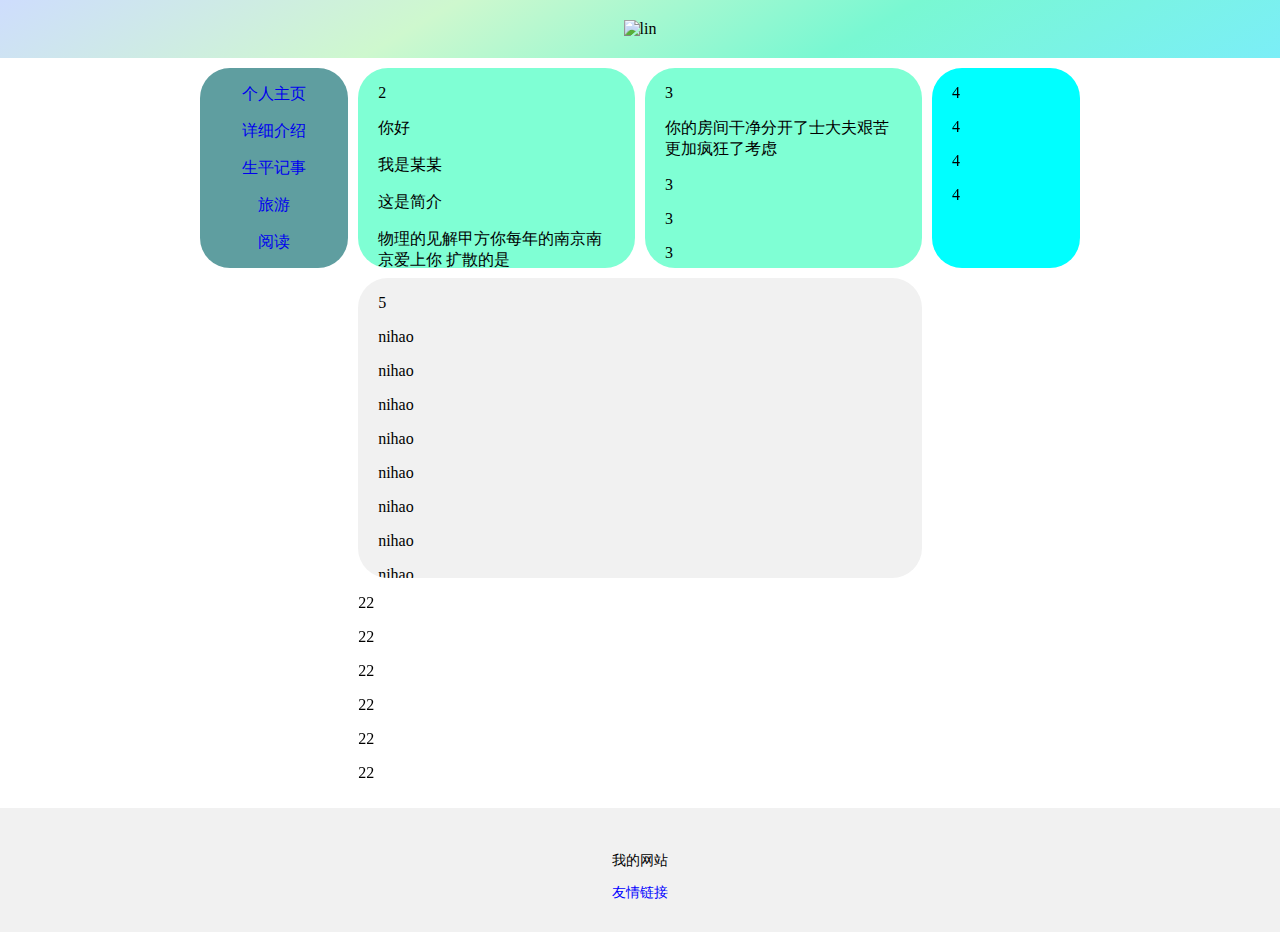
==== tisheng.html @ 89ce35de "Add files via upload" ====
<!DOCTYPE html>
<html lang="en">
  <head>
    <meta charset="UTF-8" />
    <meta http-equiv="X-UA-Compatible" content="IE=edge" />
    <meta name="viewport" content="width=device-width, initial-scale=1.0" />
    <title>Document</title>
    <link rel="stylesheet" href="tisheng.css" />
  </head>
  <body>
    <div class="box1">
      <img
        src="../tupian/tou-512x512.png"
        alt="lin"
        width="100px"
        height="100px"
      />
    </div>
    <div class="box2">
      <div class="v1">
        <p><a href="#" class="geren">个人主页</a></p>
        <p><a href="#" class="geren">详细介绍</a></p>
        <p><a href="#" class="geren">生平记事</a></p>
        <p><a href="#" class="geren">旅游</a></p>
        <p><a href="#" class="geren">阅读</a></p>
        <p><a href="#" class="geren">终章</a></p>
        <p><a href="#" class="geren">终章</a></p>
        <p><a href="#" class="geren">终章</a></p>
      </div>
      <div class="box5">
        <div class="box4">
          <div class="v2">
            <p>2</p>
            <p>你好</p>
            <p>我是某某</p>
            <p>这是简介</p>
            <p>物理的见解甲方你每年的南京南京爱上你 扩散的是</p>
            <p>2</p>
            <p>2</p>
            <p>2</p>
          </div>
          <div class="v3">
            <p>3</p>
            <p>你的房间干净分开了士大夫艰苦更加疯狂了考虑</p>
            <p>3</p>
            <p>3</p>
            <p>3</p>
            <p>3</p>
            <p>3</p>
            <p>3</p>
            <p>3</p>
            <p>3</p>
          </div>
        </div>
        <div class="v5">
          <p>5</p>
          <p>nihao</p>
          <p>nihao</p>
          <p>nihao</p>
          <p>nihao</p>
          <p>nihao</p>
          <p>nihao</p>
          <p>nihao</p>
          <p>nihao</p>
          <p>nihao</p>
          <p>nihao</p>
          <p>nihao</p>
          <p>nihao</p>
          <p>nihao</p>
        </div>
        <div>
          <p>22</p>
        </div>
        <div>
          <p>22</p>
        </div>
        <div>
          <p>22</p>
        </div>
        <div>
          <p>22</p>
        </div>
        <div>
          <p>22</p>
        </div>
        <div>
          <p>22</p>
        </div>
      </div>
      <div class="v4">
        <p>4</p>
        <p>4</p>
        <p>4</p>
        <p>4</p>
      </div>
    </div>
    <div class="box3">
      <p>我的网站</p>
      <a href="" style="text-decoration: none; color: blue">友情链接</a>
    </div>
  </body>
</html>
---- tisheng.css ----
body {
  margin: 0;
  height: 100vh;
}
body::-webkit-scrollbar {
  display: none;
}
.box1 {
  background: linear-gradient(150deg, #ceddfd, #cef8ce, #79f8d2, #7beef7);
  padding: 20px;
  text-align: center;
  position: -webkit-sticky;
  position: sticky;
  top: 0;
}
.box2 {
  margin: 10px auto;
  max-width: 900px;

  display: flex;
}
.box3 {
  background-color: #f1f1f1;
  padding: 30px;
  text-align: center;
  font-size: 14px;
}
.v1::-webkit-scrollbar {
  display: none;
}
.v1 {
  background-color: cadetblue;
  width: 150px;
  height: 200px;
  color: rgb(0, 255, 64);
  overflow: auto;
  padding: 0 20px;
  border-radius: 30px;
  text-align: center;
  margin: 0 0 0 10px;
}
.geren {
  text-decoration: none;
}
.geren:hover {
  padding: 0 15px;
  background-color: rgb(47, 230, 236);
  border-radius: 15px;
  color: rgb(240, 14, 14);
}
.box4 {
  display: flex;
  flex: 1;
  justify-content: center;
  margin: 0 0 10px;
}
.box5 {
  /*background-color: rgb(44, 51, 31);*/
  flex: auto;
  padding: 0 10px;
}
.v2::-webkit-scrollbar {
  display: none;
}
.v2 {
  flex: 1;
  background-color: aquamarine;
  height: 200px;
  overflow: auto;
  border-radius: 30px;
  padding: 0 20px;
  margin-right: 10px;
}
.v3::-webkit-scrollbar {
  display: none;
}
.v3 {
  flex: 1;
  background-color: aquamarine;
  height: 200px;
  overflow: auto;
  border-radius: 30px;
  padding: 0 20px;
}
.v4::-webkit-scrollbar {
  display: none;
}
.v4 {
  background-color: aqua;
  width: 150px;
  height: 200px;
  overflow: auto;
  border-radius: 30px;
  padding: 0 20px;
  margin: 0 10px 0 0;
}
.v5::-webkit-scrollbar {
  display: none;
}
/* 滚动条消失*/
.v5 {
  background-color: #f1f1f1;
  padding: 0 20px;
  border-radius: 30px;
  height: 300px;
  overflow: auto;
}
/* 当屏幕宽度小于600px时应用此css */
/* 手机端css全名*/
@media (max-width: 600px) {
  .v1 {
    display: none;
  }
  .v4 {
    display: none;
  }
  .box4 {
    flex-direction: column;
  }
  .v2 {
    flex: auto;
    margin: 0 0 10px;
  }
  .v3 {
    flex: auto;
  }
  .box1 {
    box-shadow: 0 0 5px 0 rgb(250, 200, 196);
  }
}
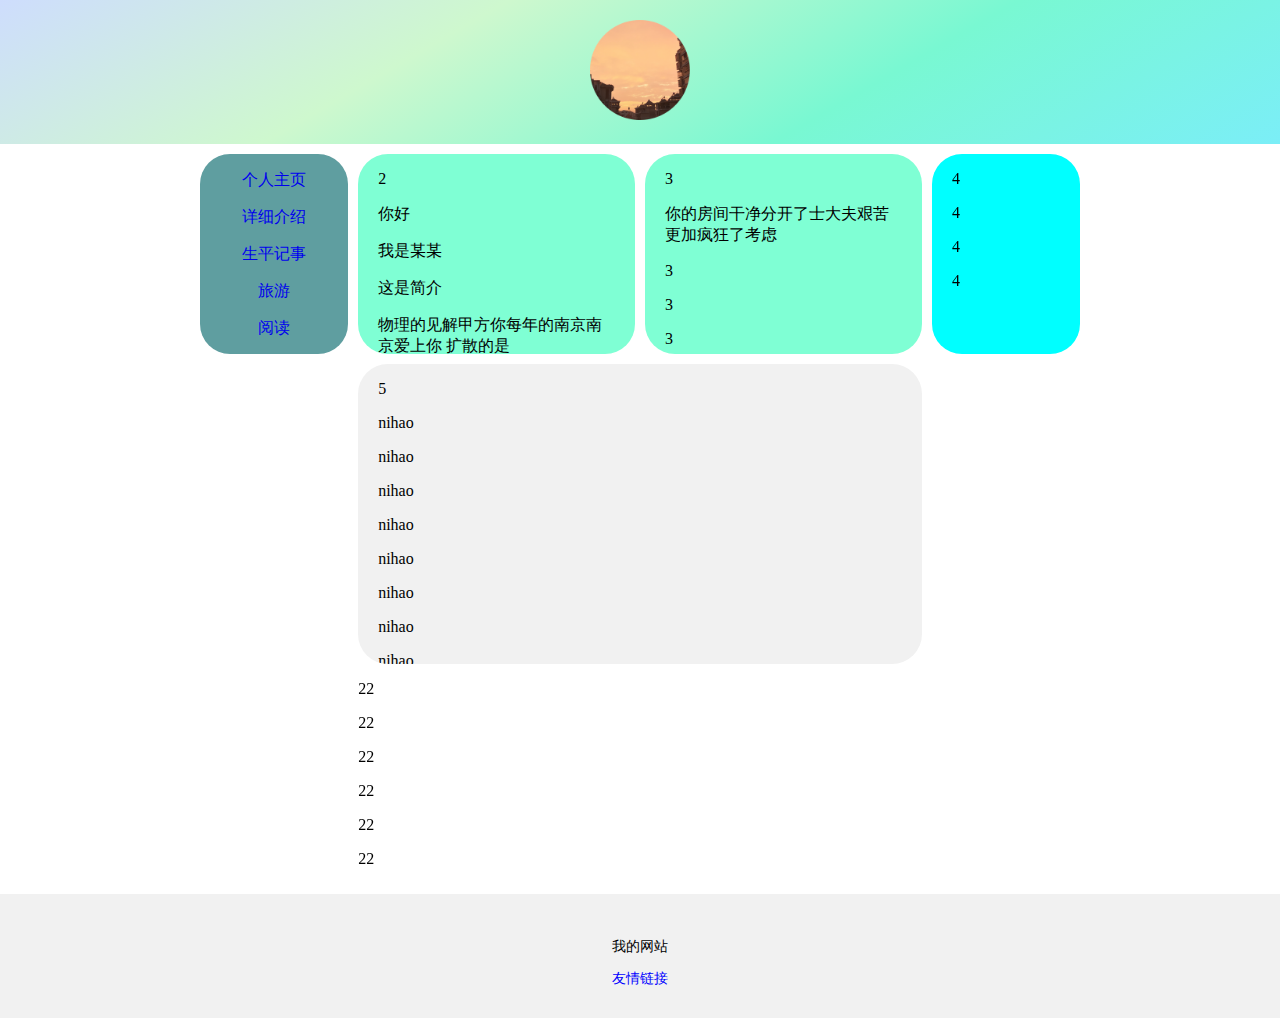
==== commit 80f42a02: "Update tisheng.html" ====
--- a/tisheng.html
+++ b/tisheng.html
@@ -10,7 +10,7 @@
   <body>
     <div class="box1">
       <img
-        src="../tupian/tou-512x512.png"
+        src="tou-512x512.png"
         alt="lin"
         width="100px"
         height="100px"
